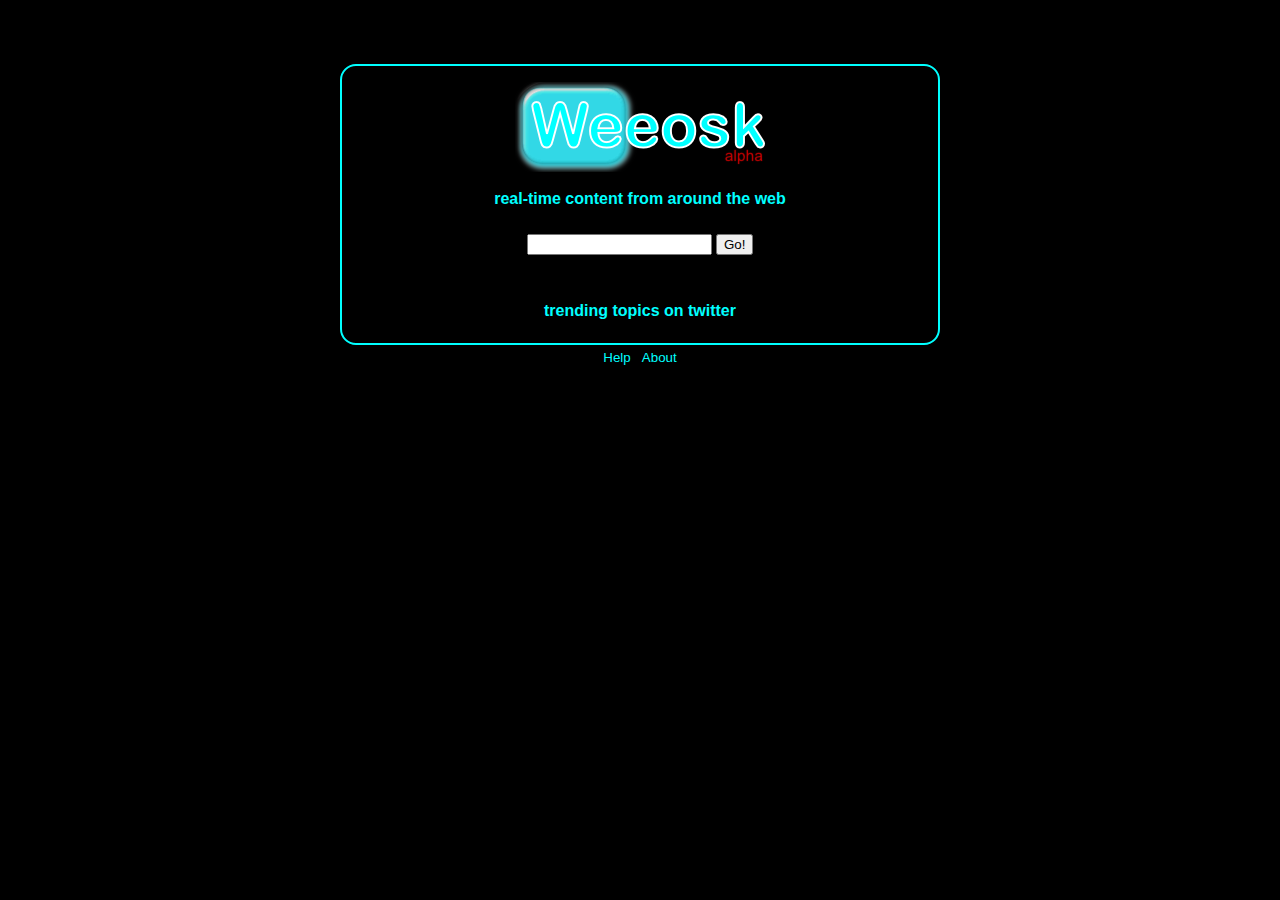
==== index.html @ 3cfb8b75 "bug fixes, styling, real-time flickr feed search" ====
<?xml version="1.0" encoding="ISO-8859-1"?>
<!DOCTYPE html PUBLIC "-//W3C//DTD XHTML 1.0 Strict//EN" "http://www.w3.org/TR/xhtml1/DTD/xhtml1-strict.dtd">
<html xmlns="http://www.w3.org/1999/xhtml" xml:lang="en" lang="en">
 <head>
  <script type="text/javascript" src="lib/jquery-1.4.2.min.js"></script>
  <script type="text/javascript" src="lib/spotter-0.1.3.min.js"></script>
  <script type="text/javascript" src="src/weeosk-0.0.0.js"></script>
  <link rel="stylesheet" type="text/css" href="style/reset.css"></link>
  <link rel="stylesheet" type="text/css" href="style/weeosk.css"></link>
  <script type="text/javascript">
$(document).ready(function()  {
    init();
});
  </script>
  <title>Weeosk!</title>
 </head>

 <body>
  <div id="SearchView" style="display:none;">
   <div id="container">
     <img alt="Weeosk Alpha" src="images/weeosk_alpha.png"></img>
     <div class="tagline"><h4>real-time content from around the web</h4></div>
     <input id="search_term_input" type="text"></input>
     <button id="go_button">Go!</button>

     <div id="trends">
       <h5 class="trend_header">trending topics on twitter</h5>
     </div>
   </div>
   <div id="footer">
    <p><a href="">Help</a>&nbsp;&nbsp;&nbsp;<a href="">About</a></p>
   </div>
  </div>

  <div id="WeeoskView" style="display:none;">
    <div id="weeosk_term"></div>
    <div id="display_area">
      <div class="weeosk_item" id="weeosk_item0"></div>
      <div class="weeosk_item" id="weeosk_item1" style="display:none"></div>
    </div>

    <div id="controls">
      <br/>
      <button id="restart_button">Search Again</button>
      <span id="debug_area" style="display:none;"></span>
    </div>
  </div>

 </body>
</html>
---- style/weeosk.css ----
html  {
  height: 100%;
}

body  {
  height: 100%;
  font-family: sans-serif;
  background: black;
  color: yellow;
}

#SearchView  {
  margin-left: auto;
  margin-right: auto;
  text-align: center;
  padding: 4em 1em 1em 1em;
  width: 600px;
  color: #0ff;
}

#SearchView #container  {
  border: 2px solid #0ff;
  padding: 1em;
  -moz-border-radius: 1em;
  -webkit-border-radius: 1em;
  border-radius: 1em;
  background: black;
}

#SearchView #footer  {
  margin-top: .5em;
  font-size: smaller;
  width: 100%;
  text-align: center;
}

#SearchView .tagline {
  padding-top: 1em;	    
}

#search_term_input  {
  margin-top: 2em;
}

#SearchView #trends  {
  padding-top: 3em;
}

#SearchView #trends h5  {
  padding-bottom: .5em;
}

#SearchView #trends p  {
  font-size: smaller;
  padding-top: .5em;
}

#SearchView a:link  {
  text-decoration:none;	    
  color: #0ff;
}

#SearchView a:visited  {
  text-decoration:none;	    
  color: #0ff;
}

#SearchView a:active  {
  text-decoration:none;	    
  color: #0ff;
}

#SearchView a:hover  {
  text-decoration:underline;	    
  color: #0ff;
}



#WeeoskView  {
  margin-left: auto;
  margin-right: auto;
  height: 100%;
}

#WeeoskView #display_area {
  height: 80%;
}

.weeosk_item  {

}

#WeeoskView a:link  {
  color:yellow;
  text-decoration: none;
}

#WeeoskView a:visited  {
  color:yellow;
  text-decoration: none;
}

#WeeoskView a:hover  {
  color:yellow;
  text-decoration: underline;
}

#WeeoskView a:active  {
  color:yellow;
  text-decoration: none;
}


#weeosk_header  {

  width: 100%;
}

#weeosk_term  {
  width: 100%;
  text-align: center;
  font-weight: bold;
  font-size: 3em;
  height: 10%;
}

#controls  {
  text-align: center;
  height: 10%;
}

.twitter  {

}

.twitter .text  {
  //padding-top:2em;
  width: 90%;
  margin-left: auto;
  margin-right: auto;
  font-weight: bold;
  font-family: sans-serif;
  font-size: 3em;
  text-align: center;
}

.twitter .user_id  {
  margin: auto;
  padding-top: 2em;
  text-align:center;
}

.twitter .profile_image  {
  display: none;	 
  text-align: center; 
}

.flickr .image {
  text-align: center;	
  margin-left: auto;
  margin-right: auto;
  font-weight: bold;
  font-size: 3em;
}

.flickr .title  {
  margin: auto;
  font-size: 1.5em;
  text-align:center;
}

.flickr .user_id  {
  padding-top: .5em;
  text-align: center;	
}


.twitpic .text  {
  padding-top: 1em;
  font-size: 1.5em;
  text-align: center;
}

.twitpic .profile_image  {
  display: none;
}

.twitpic .image  {
  text-align: center;
}

.twitpic .user_id  {
  padding-top: .5em;
  text-align: center;	 
}

.weeosk_image  {
  //max-height: 60%;
  //max-width: 60%;	       
}

#debug_area  {
  text-align: right;	     
}

.additional_info  {
  font-size: smaller;
  font-style: italic;		  
}
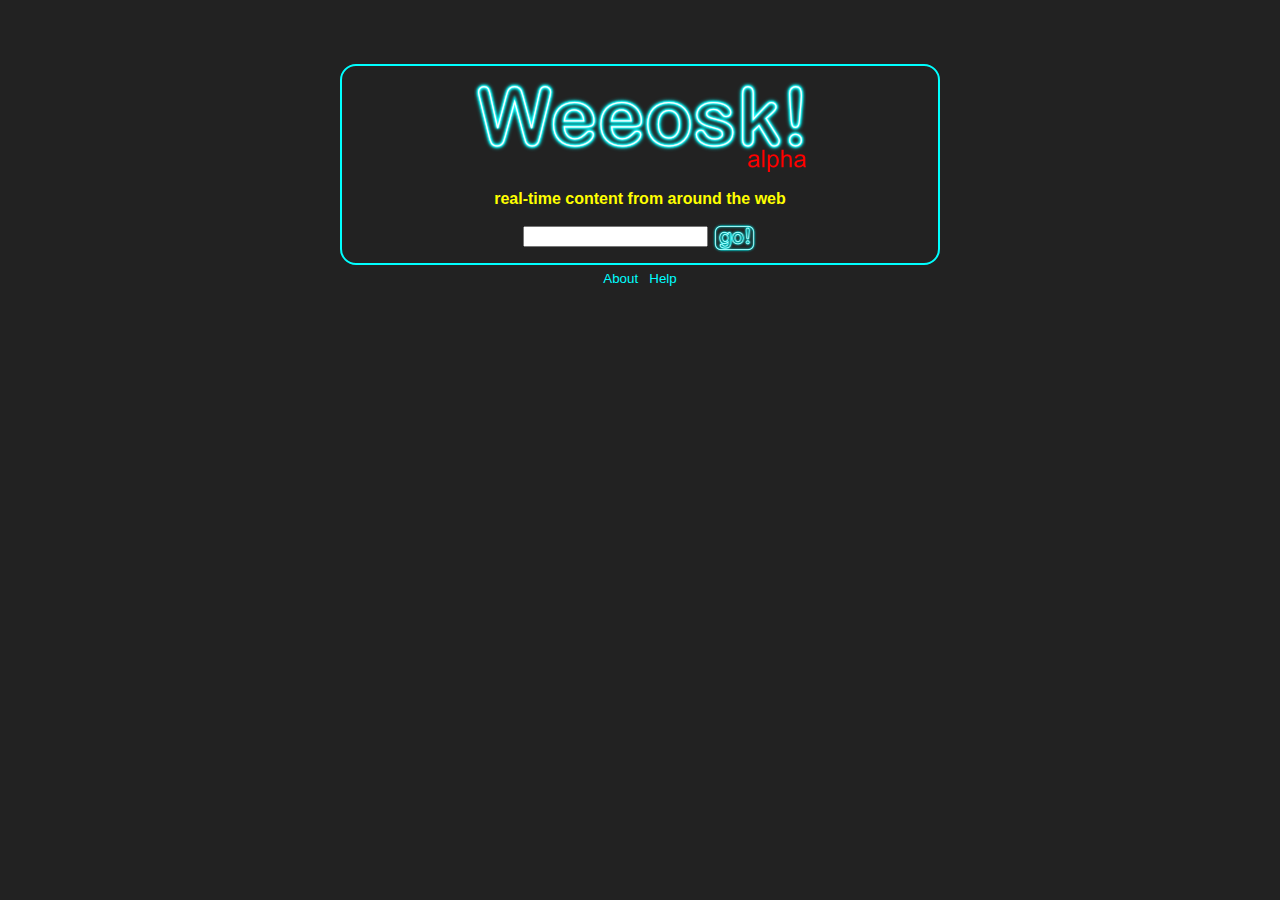
==== commit 949e41b9: "nearly finished todo list, almost ready for release 0.1.0" ====
--- a/index.html
+++ b/index.html
@@ -4,7 +4,7 @@
  <head>
   <script type="text/javascript" src="lib/jquery-1.4.2.min.js"></script>
   <script type="text/javascript" src="lib/spotter-0.1.3.min.js"></script>
-  <script type="text/javascript" src="src/weeosk-0.0.0.js"></script>
+  <script type="text/javascript" src="src/weeosk-0.1.0.min.js"></script>
   <link rel="stylesheet" type="text/css" href="style/reset.css"></link>
   <link rel="stylesheet" type="text/css" href="style/weeosk.css"></link>
   <script type="text/javascript">
@@ -13,23 +13,44 @@
 });
   </script>
   <title>Weeosk!</title>
+
+
+<script type="text/javascript">
+
+  var _gaq = _gaq || [];
+  _gaq.push(['_setAccount', 'UA-17156609-1']);
+  _gaq.push(['_trackPageview']);
+
+  (function() {
+    var ga = document.createElement('script'); ga.type = 'text/javascript'; ga.async = true;
+    ga.src = ('https:' == document.location.protocol ? 'https://ssl' : 'http://www') + '.google-analytics.com/ga.js';
+    var s = document.getElementsByTagName('script')[0]; s.parentNode.insertBefore(ga, s);
+  })();
+
+</script>
  </head>
 
  <body>
   <div id="SearchView" style="display:none;">
    <div id="container">
-     <img alt="Weeosk Alpha" src="images/weeosk_alpha.png"></img>
+     <img alt="Weeosk Alpha" src="images/weeosk_alpha2.png"></img>
      <div class="tagline"><h4>real-time content from around the web</h4></div>
-     <input id="search_term_input" type="text"></input>
-     <button id="go_button">Go!</button>
+     <div class="search_form">
+       <input id="search_term_input" type="text"></input>
+       <a href="#"><img id="go_button" alt="Go Button" src="images/go_button.png" height="30px"></img></a>
+     </div>
 
-     <div id="trends">
+     <div id="trends" style="display:none;">
        <h5 class="trend_header">trending topics on twitter</h5>
      </div>
+
    </div>
    <div id="footer">
-    <p><a href="">Help</a>&nbsp;&nbsp;&nbsp;<a href="">About</a></p>
+     <p><a href="about.html">About</a>&nbsp;&nbsp;&nbsp;<a href="help.html">Help</a></p>
    </div>
+
+
+
   </div>
 
   <div id="WeeoskView" style="display:none;">
@@ -41,7 +62,7 @@
 
     <div id="controls">
       <br/>
-      <button id="restart_button">Search Again</button>
+       <a href="#"><img id="restart_button" alt="Search Again Button" src="images/search_button.png" height="40px"></img></a>
       <span id="debug_area" style="display:none;"></span>
     </div>
   </div>
--- a/style/weeosk.css
+++ b/style/weeosk.css
@@ -5,7 +5,7 @@
 body  {
   height: 100%;
   font-family: sans-serif;
-  background: black;
+  background: #222;
   color: yellow;
 }
 
@@ -18,16 +18,29 @@
   color: #0ff;
 }
 
-#SearchView #container  {
+
+#PageView  {
+  margin-left: auto;
+  margin-right: auto;
+  padding: 1em 1em 1em 1em;
+  width: 600px;
+  color: #0ff;
+}
+
+.header  {
+  text-align: center;
+}
+
+#container  {
   border: 2px solid #0ff;
   padding: 1em;
   -moz-border-radius: 1em;
   -webkit-border-radius: 1em;
   border-radius: 1em;
-  background: black;
-}
-
-#SearchView #footer  {
+  background: #222;
+}
+
+#footer  {
   margin-top: .5em;
   font-size: smaller;
   width: 100%;
@@ -38,8 +51,17 @@
   padding-top: 1em;	    
 }
 
+.search_form  {
+  padding-top: 1em;
+}
+
 #search_term_input  {
-  margin-top: 2em;
+  display: inline;
+}
+
+#go_button  {
+  margin-bottom: -.75em;	    
+  display: inline;
 }
 
 #SearchView #trends  {
@@ -55,22 +77,26 @@
   padding-top: .5em;
 }
 
-#SearchView a:link  {
+img  {
+  border: 0;
+}
+
+a:link  {
   text-decoration:none;	    
   color: #0ff;
 }
 
-#SearchView a:visited  {
+a:visited  {
   text-decoration:none;	    
   color: #0ff;
 }
 
-#SearchView a:active  {
+a:active  {
   text-decoration:none;	    
   color: #0ff;
 }
 
-#SearchView a:hover  {
+a:hover  {
   text-decoration:underline;	    
   color: #0ff;
 }
@@ -207,4 +233,18 @@
 .additional_info  {
   font-size: smaller;
   font-style: italic;		  
+}
+
+h2  {
+  color: yellow;    
+}
+
+h3.question  {
+  margin-top:2em;	     
+  font-size: 1em;
+  color: yellow;
+}
+
+h4  {
+  color: yellow;
 }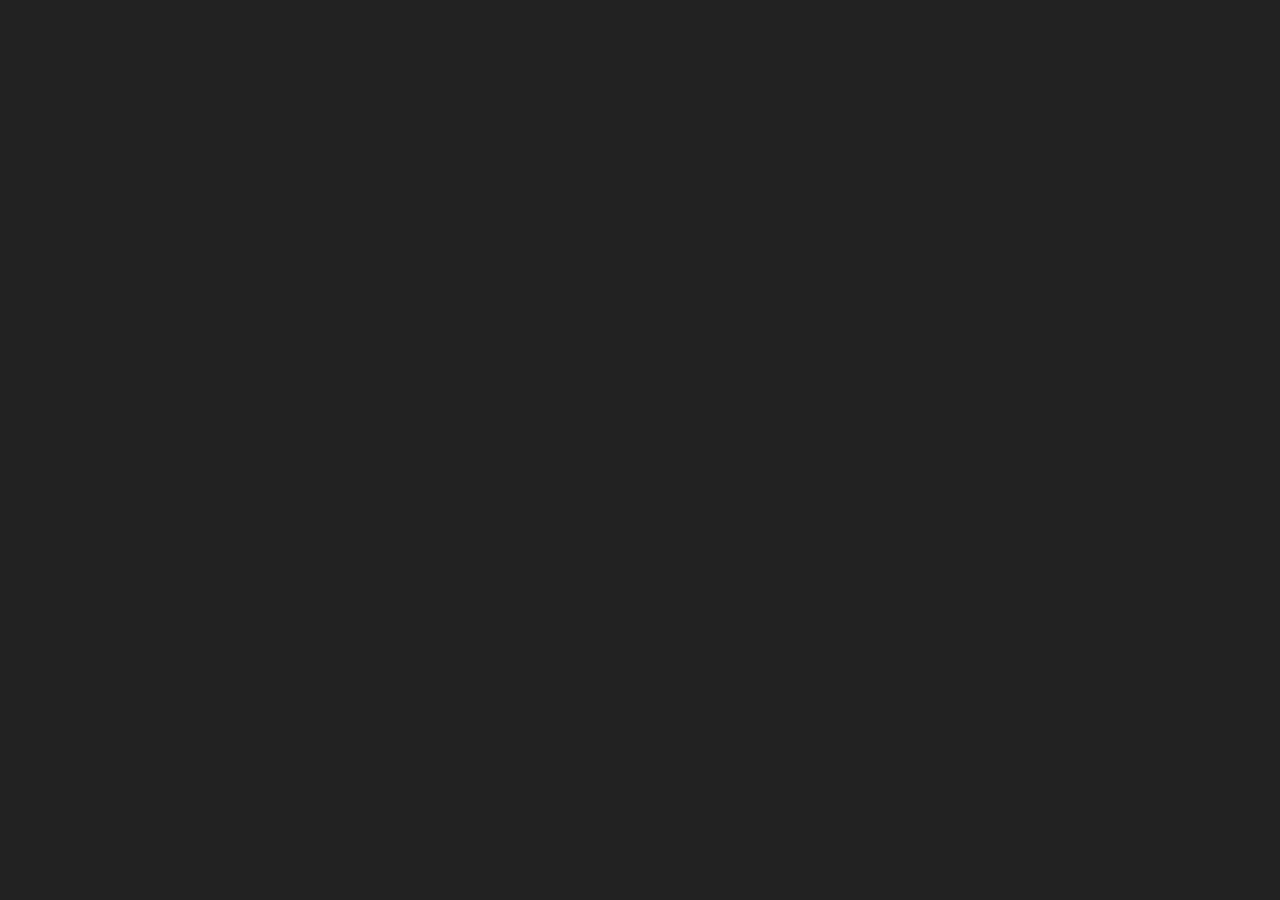
==== commit 2dfbe2d5: "updated to spotter 0.2.0, improved a few other minor things" ====
--- a/index.html
+++ b/index.html
@@ -2,32 +2,9 @@
 <!DOCTYPE html PUBLIC "-//W3C//DTD XHTML 1.0 Strict//EN" "http://www.w3.org/TR/xhtml1/DTD/xhtml1-strict.dtd">
 <html xmlns="http://www.w3.org/1999/xhtml" xml:lang="en" lang="en">
  <head>
-  <script type="text/javascript" src="lib/jquery-1.4.2.min.js"></script>
-  <script type="text/javascript" src="lib/spotter-0.1.3.min.js"></script>
-  <script type="text/javascript" src="src/weeosk-0.1.0.min.js"></script>
   <link rel="stylesheet" type="text/css" href="style/reset.css"></link>
   <link rel="stylesheet" type="text/css" href="style/weeosk.css"></link>
-  <script type="text/javascript">
-$(document).ready(function()  {
-    init();
-});
-  </script>
   <title>Weeosk!</title>
-
-
-<script type="text/javascript">
-
-  var _gaq = _gaq || [];
-  _gaq.push(['_setAccount', 'UA-17156609-1']);
-  _gaq.push(['_trackPageview']);
-
-  (function() {
-    var ga = document.createElement('script'); ga.type = 'text/javascript'; ga.async = true;
-    ga.src = ('https:' == document.location.protocol ? 'https://ssl' : 'http://www') + '.google-analytics.com/ga.js';
-    var s = document.getElementsByTagName('script')[0]; s.parentNode.insertBefore(ga, s);
-  })();
-
-</script>
  </head>
 
  <body>
@@ -37,11 +14,11 @@
      <div class="tagline"><h4>real-time content from around the web</h4></div>
      <div class="search_form">
        <input id="search_term_input" type="text"></input>
-       <a href="#"><img id="go_button" alt="Go Button" src="images/go_button.png" height="30px"></img></a>
+       <a href="/"><img id="go_button" alt="Go Button" src="images/go_button.png" height="30px"></img></a>
      </div>
 
      <div id="trends" style="display:none;">
-       <h5 class="trend_header">trending topics on twitter</h5>
+       <h5 class="trend_header">trending now:</h5>
      </div>
 
    </div>
@@ -62,10 +39,25 @@
 
     <div id="controls">
       <br/>
-       <a href="#"><img id="restart_button" alt="Search Again Button" src="images/search_button.png" height="40px"></img></a>
+       <a href="/"><img id="restart_button" alt="Search Again Button" src="images/search_button.png" height="40px"></img></a>
       <span id="debug_area" style="display:none;"></span>
     </div>
   </div>
 
+
+  <script src="https://ajax.googleapis.com/ajax/libs/jquery/1.6.0/jquery.min.js" type="text/javascript"></script>
+  <script type="text/javascript" src="lib/spotter-0.2.0.min.js"></script>
+  <script type="text/javascript" src="src/weeosk.js"></script>
+  <script type="text/javascript">
+    var _gaq = _gaq || [];
+    _gaq.push(['_setAccount', 'UA-17156609-1']);
+    _gaq.push(['_trackPageview']);
+
+    (function() {
+      var ga = document.createElement('script'); ga.type = 'text/javascript'; ga.async = true;
+      ga.src = ('https:' == document.location.protocol ? 'https://ssl' : 'http://www') + '.google-analytics.com/ga.js';
+      var s = document.getElementsByTagName('script')[0]; s.parentNode.insertBefore(ga, s);
+    })();
+  </script>
  </body>
 </html>
